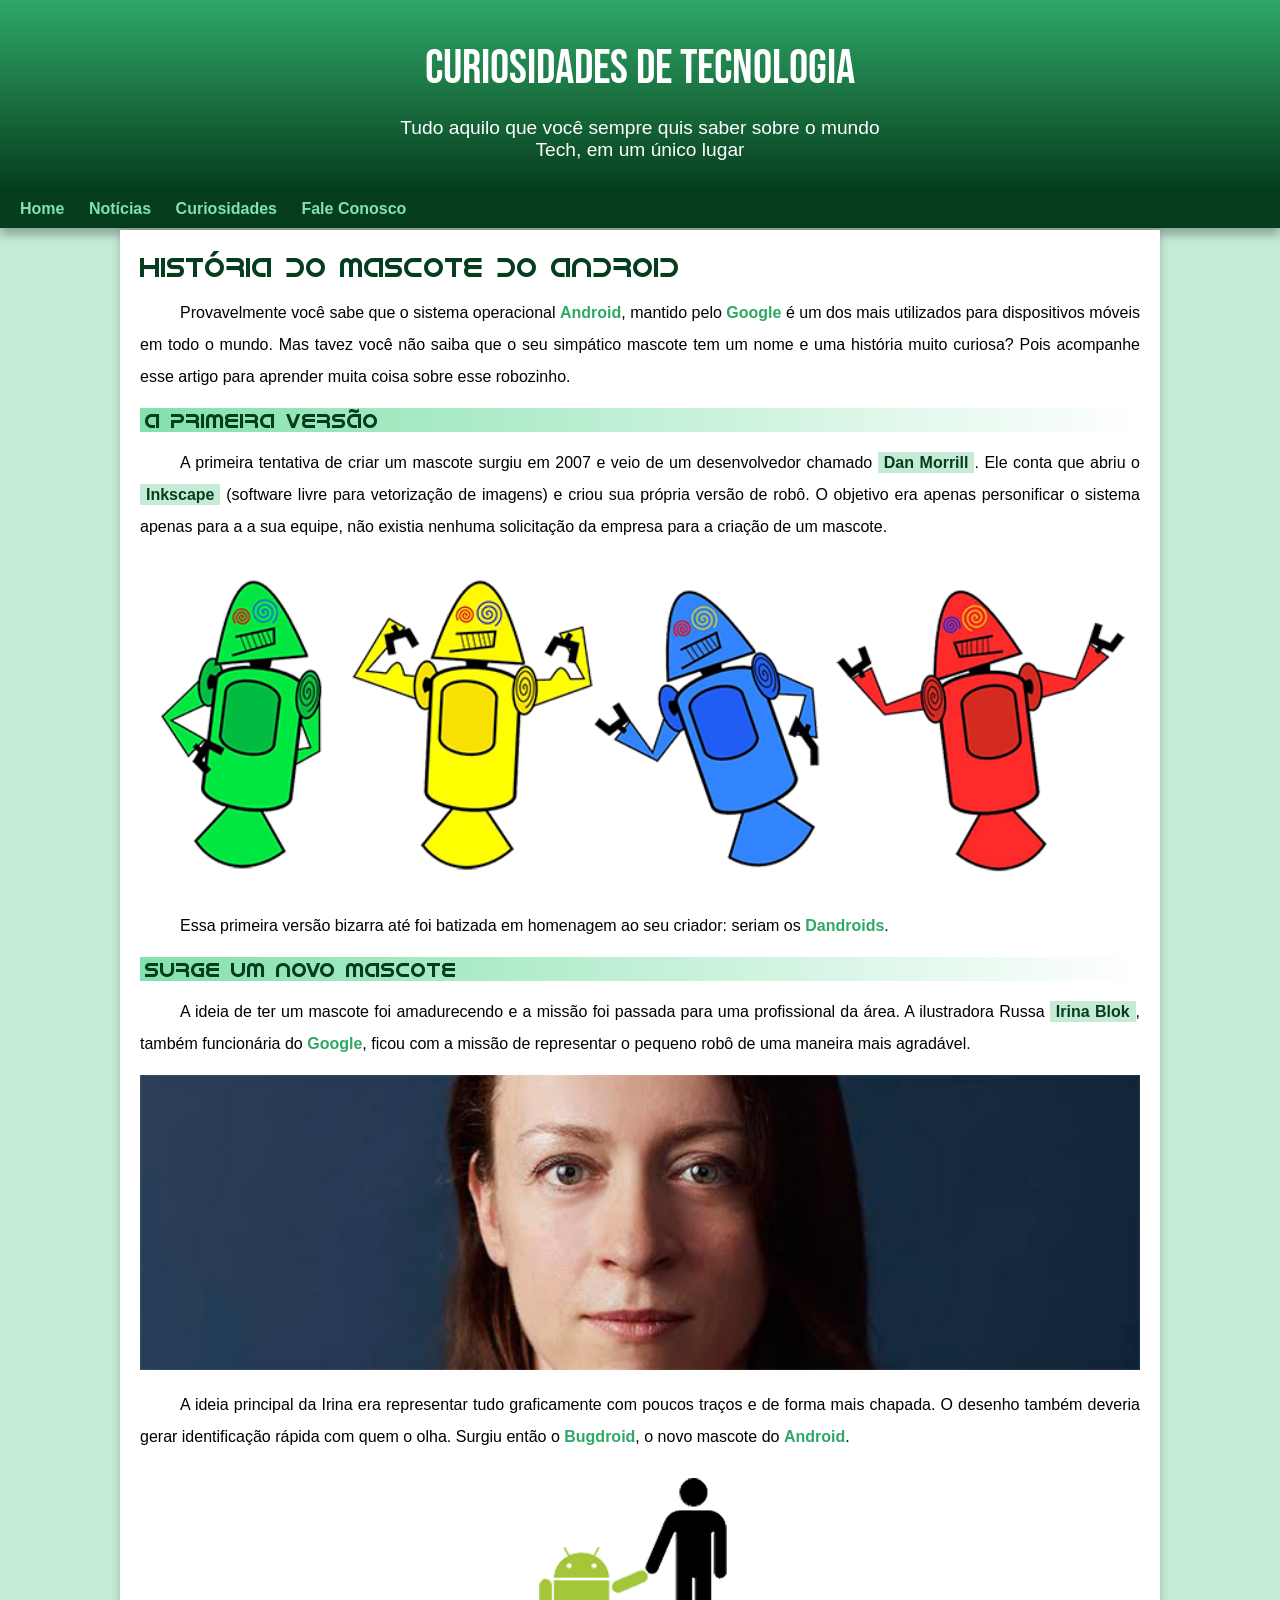
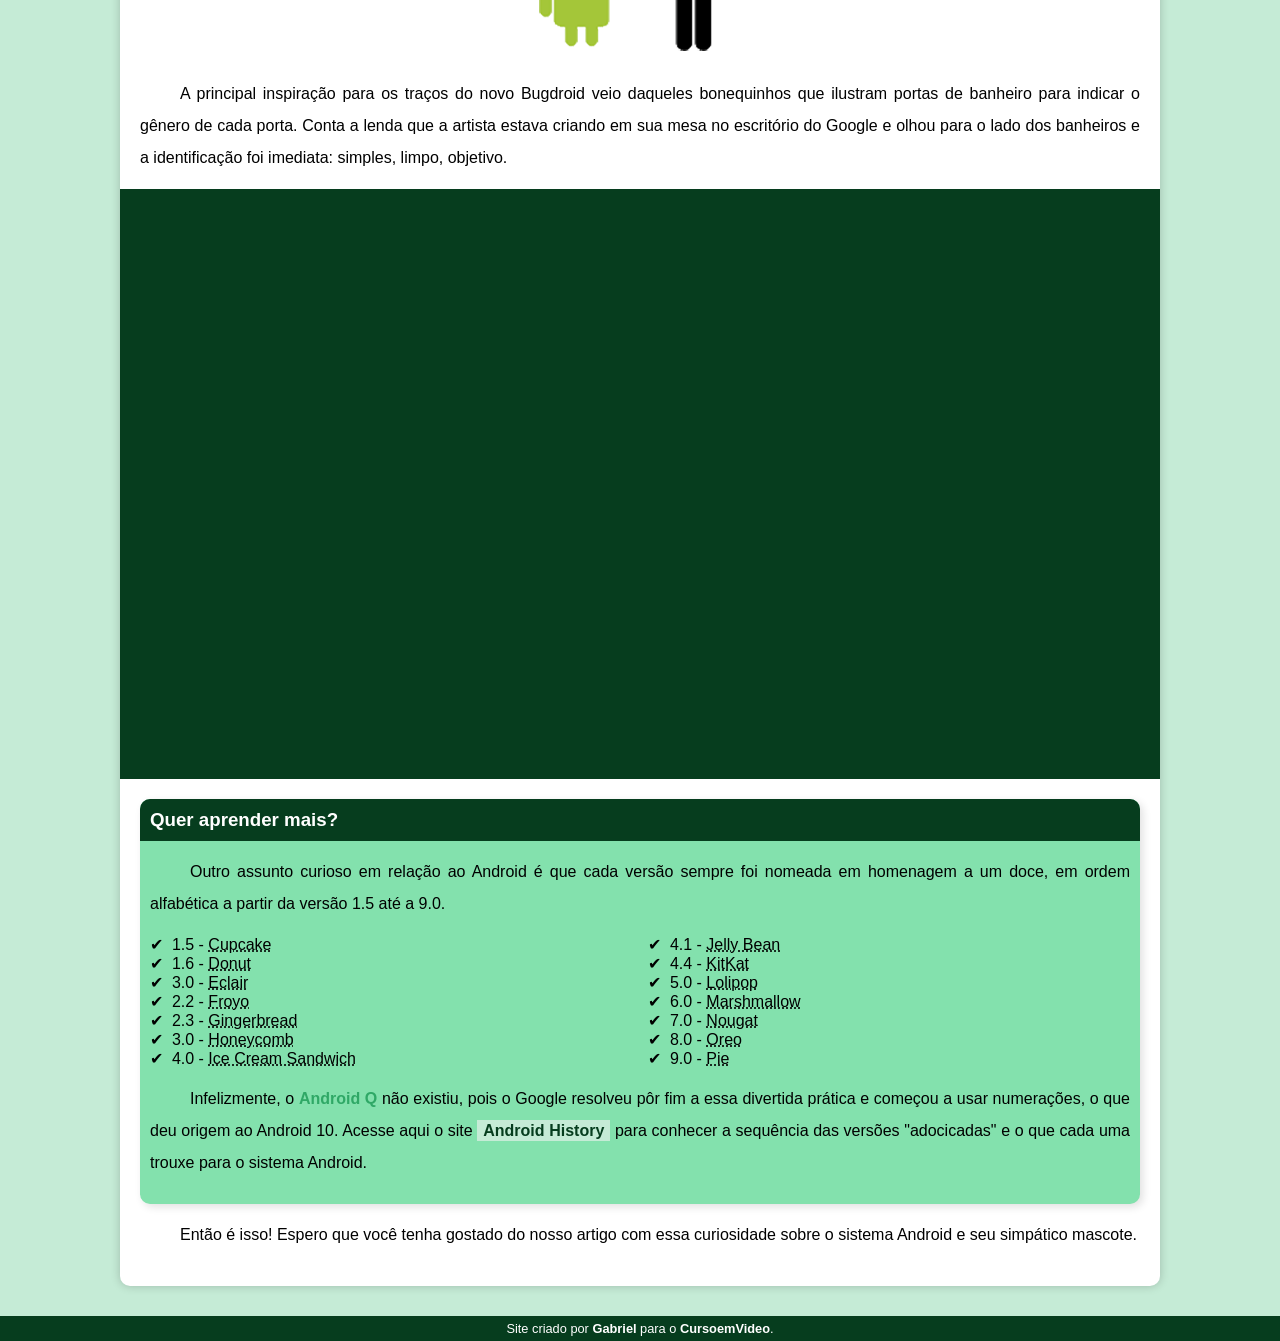
==== index.html @ 38464873 "att 2" ====
<!DOCTYPE html>
<html lang="pt-br">
<head>
    <meta charset="UTF-8">
    <meta http-equiv="X-UA-Compatible" content="IE=edge">
    <meta name="viewport" content="width=device-width, initial-scale=1.0">
    <title>Como surgiu o mascote do Android?</title>
    <link rel="shortcut icon" href="imagens/favicon.ico" type="image/x-icon">
    <link rel="stylesheet" href="estilo/style.css">
</head>
<body>
    <header>
        <h1>Curiosidades de Tecnologia</h1>
        <p>Tudo aquilo que você sempre quis saber sobre o mundo Tech, em um único lugar</p>
    </header>   
    <nav>
        <a href="#">Home</a>
        <a href="#">Notícias</a>
        <a href="#">Curiosidades</a>
        <a href="#">Fale Conosco</a>
    </nav> 
    <main>
        <article>
            <h1>História do Mascote do Android</h1>

            <p>Provavelmente você sabe que o sistema operacional <strong>Android</strong>, mantido pelo <strong>Google</strong> é um dos mais utilizados para dispositivos móveis em todo o mundo. Mas tavez você não saiba que o seu simpático mascote tem um nome e uma história muito curiosa? Pois acompanhe esse artigo para aprender muita coisa sobre esse robozinho.</p>

            <h2>A primeira versão</h2>

            <p>A primeira tentativa de criar um mascote surgiu em 2007 e veio de um desenvolvedor chamado <a href="https://androidcommunity.com/dan-morrill-shows-us-the-android-mascot-that-almost-was-20130103/" target="_blank">Dan Morrill</a>. Ele conta que abriu o <a href="https://inkscape.org/pt-br/" target="_blank">Inkscape</a> (software livre para vetorização de imagens) e criou sua própria versão de robô. O objetivo era apenas personificar o sistema apenas para a a sua equipe, não existia nenhuma solicitação da empresa para a criação de um mascote.</p>

            <picture>
                <source media="(max-width: 670px )" srcset="imagens/dan-droids-pq.png">
                <img src="imagens/dan-droids.png" alt="Primeira tentativa do mascote do Andoid">
            </picture>

            <p>Essa primeira versão bizarra até foi batizada em homenagem ao seu criador: seriam os <strong>Dandroids</strong>.</p>

            <h2>Surge um novo mascote</h2>

            <p>A ideia de ter um mascote foi amadurecendo e a missão foi passada para uma profissional da área. A ilustradora Russa <a href="https://www.irinablok.com/" target="_blank">Irina Blok</a>, também funcionária do <strong>Google</strong>, ficou com a missão de representar o pequeno robô de uma maneira mais agradável.</p>

            <picture>
                <source media="(max-width: 670px )" srcset="imagens/irina-blok-pq.jpg">
                <img src="imagens/irina-blok.jpg" alt="Irina Blok, criadora do Bugdroid">
            </picture>

            <p>A ideia principal da Irina era representar tudo graficamente com poucos traços e de forma mais chapada. O desenho também deveria gerar identificação rápida com quem o olha. Surgiu então o <strong>Bugdroid</strong>, o novo mascote do <strong>Android</strong>.</p>

            <img src="imagens/bugdroid.png" alt="Imagem do Bugdroid" class="pequena">

            <p>A principal inspiração para os traços do novo Bugdroid veio daqueles bonequinhos que ilustram portas de banheiro para indicar o gênero de cada porta. Conta a lenda que a artista estava criando em sua mesa no escritório do Google e olhou para o lado dos banheiros e a identificação foi imediata: simples, limpo, objetivo.</p>

            <div class="video"><iframe width="560" height="315" src="https://www.youtube.com/embed/l2UDgpLz20M" title="YouTube video player" frameborder="0" allow="accelerometer; autoplay; clipboard-write; encrypted-media; gyroscope; picture-in-picture" allowfullscreen></iframe></div>
            
            <aside>
                <h3>Quer aprender mais?</h3>

                <p>
                    Outro assunto curioso em relação ao Android é que cada versão sempre foi nomeada em homenagem a um doce, em ordem alfabética a partir da versão 1.5 até a 9.0.    
                </p>

                <ul>
                    <li>1.5 - <abbr title="Bolo de xícara">Cupcake</abbr></li>
                    <li>1.6 - <abbr title="Rosquinha">Donut</abbr></li>
                    <li>3.0 - <abbr title="Bomba">Eclair</abbr></li>
                    <li>2.2 - <abbr title="Iogurte congelado">Froyo</abbr></li>
                    <li>2.3 - <abbr title="Bolo de gengibre">Gingerbread</abbr></li>
                    <li>3.0 - <abbr title="Favo de mel">Honeycomb</abbr></li>
                    <li>4.0 - <abbr title="Sanduiche de sorvete">Ice Cream Sandwich</abbr></li>
                    <li>4.1 - <abbr title="Jujuba">Jelly Bean</abbr></li>
                    <li>4.4 - <abbr title="KitKat">KitKat</abbr></li>
                    <li>5.0 - <abbr title="Pirulito">Lolipop</abbr></li>
                    <li>6.0 - <abbr title="Marshmallow">Marshmallow</abbr></li>
                    <li>7.0 - <abbr title="Torrone">Nougat</abbr></li>
                    <li>8.0 - <abbr title="Oreo">Oreo</abbr></li>
                    <li>9.0 - <abbr title="Torta">Pie</abbr></li>
                </ul>

                <p>
                    Infelizmente, o <strong>Android Q</strong> não existiu, pois o Google resolveu pôr fim a essa divertida prática e começou a usar numerações, o que deu origem ao Android 10.
                    Acesse aqui o site <a href="https://www.android.com/intl/pt_pt/history/#/marshmallow" target="_blank">Android History</a> para conhecer a sequência das versões "adocicadas" e o que cada uma trouxe para o sistema Android.
                </p>
                
            </aside>

            <p>Então é isso! Espero que você tenha gostado do nosso artigo com essa curiosidade sobre o sistema Android e seu simpático mascote.</p>

        </article>
    </main>
    <footer>
        Site criado por <a href="#">Gabriel</a> para o <a href="#">CursoemVideo</a>.
    </footer>
</body>
</html>
---- estilo/style.css ----
@charset "UFT-8";

@import url('https://fonts.googleapis.com/css2?family=Bebas+Neue&display=swap');

@font-face {
    font-family: 'Android';
    src: url('../fontes/idroid.otf') format('opentype');
    font-weight: normal;
}

:root {
    --cor01: #C5EBD6;
    --cor02: #83e1ad;
    --cor03: #3ddc84;
    --cor04: #2fa866;
    --cor05: #063d1e;

    --fonte-padrao: Arial, Verdana, Helvetica, sans-serif;
    --fonte-destaque: "Bebas Neue", cursive;
    --fonte-android: "Android";
}

* {
    margin: 0px;
    padding: 0px;
}


body {
    background-color: var(--cor01) ;
    font-family: var(--fonte-padrao);
}

main p {
    margin: 15px 0px;
    text-align: justify;
    text-indent: 40px;
    line-height: 2em;
}

main strong {
    color: var(--cor04);
    font-weight: bold;   
}

main a {
    text-decoration: none;
    font-weight: bold;
    color: var(--cor05);
    background-color: var(--cor01);
    padding: 2px 6px;
}

main a:hover {
    text-decoration: underline;
    color: var(--cor04);
}

header {
    background-color: var(--cor05);
    min-height: 150px;
    padding-top: 40px;
    text-align: center;
    background-image: linear-gradient(to bottom, var(--cor04), var(--cor05));
}

header > h1 {
    color: white;
    font-family: var(--fonte-destaque);
    font-size: 3em;
    font-weight: normal;
    padding-bottom: 20px ;
}

header > p {
    color: white;
    font-family: var(--fonte-padrao);
    font-size: 1.2em;
    max-width: 500px;
    margin: auto;
    padding-right: 10px;
    padding-left: 10px;
    margin-bottom: 10px;
}

nav {
    background-color: var(--cor05);
    padding: 10px;
    box-shadow: 0px 7px 9px rgba(0, 0, 0, 0.281);
}

nav > a {
    color: var(--cor02);
    font-weight: bold;
    padding: 10px; 
    text-decoration: none;
    border-radius: 5px;
    transition-duration: 0.3s;
}

nav >a:hover {
    background-color: var(--cor03);
    color: var(--cor05);
}

main {
    background-color: white;
    min-width: 300px;
    max-width: 1000px;
    margin: auto;
    margin-bottom: 30px;
    padding: 20px;
    border-bottom-left-radius: 10px;
    border-bottom-right-radius: 10px;
    margin-top: 2px;
    box-shadow: 0px 0px 10px rgba(0, 0, 0, 0.205);
}

main img {
    width: 100%;
}

main img.pequena {
    max-width: 300px;
    margin: auto;
    display: block;
}

main  h1 {
    color: var(--cor05);
    font-family: var(--fonte-android);
    font-weight: normal;
    font-size: 1.7em;
}

main h2 {
    font-family: var(--fonte-android);
    font-size: 1.3em;
    color: var(--cor05);
    background-image: linear-gradient(to right, var(--cor02), transparent);
    text-indent: 5px;
    font-weight: normal;
}

div.video {
    background-color: var(--cor05);
    margin: 0px -20px 20px -20px;
    padding: 20px;
    padding-bottom: 57%;
    position: relative;
}

div.video > iframe {
    position: absolute;
    top: 5%;
    left: 5%;
    width: 90%;
    height: 90%;
}

aside {
    background-color: var(--cor02);
    padding: 10px;
    border-radius: 10px;
    box-shadow: 3px 3px 8px rgba(0, 0, 0, 0.123);
}

aside > h3 {
    background-color: var(--cor05);
    color: white;
    padding: 10px;
    margin: -10px -10px 0px -10px;
    border-radius: 10px 10px 0px 0px;
}

aside > ul {
    list-style-type: '\2714\00A0\00A0';
    list-style-position: inside;
    columns: 2;
}


footer {
    background-color: var(--cor05);
    color: white;
    text-align: center;
    font-size: 0.8em;
    padding: 5px;
}

footer a {
    color: white;
    font-weight: bolder;
    text-decoration: none;
}

footer a:hover {
    text-decoration: underline;
    color: var(--cor02);
}
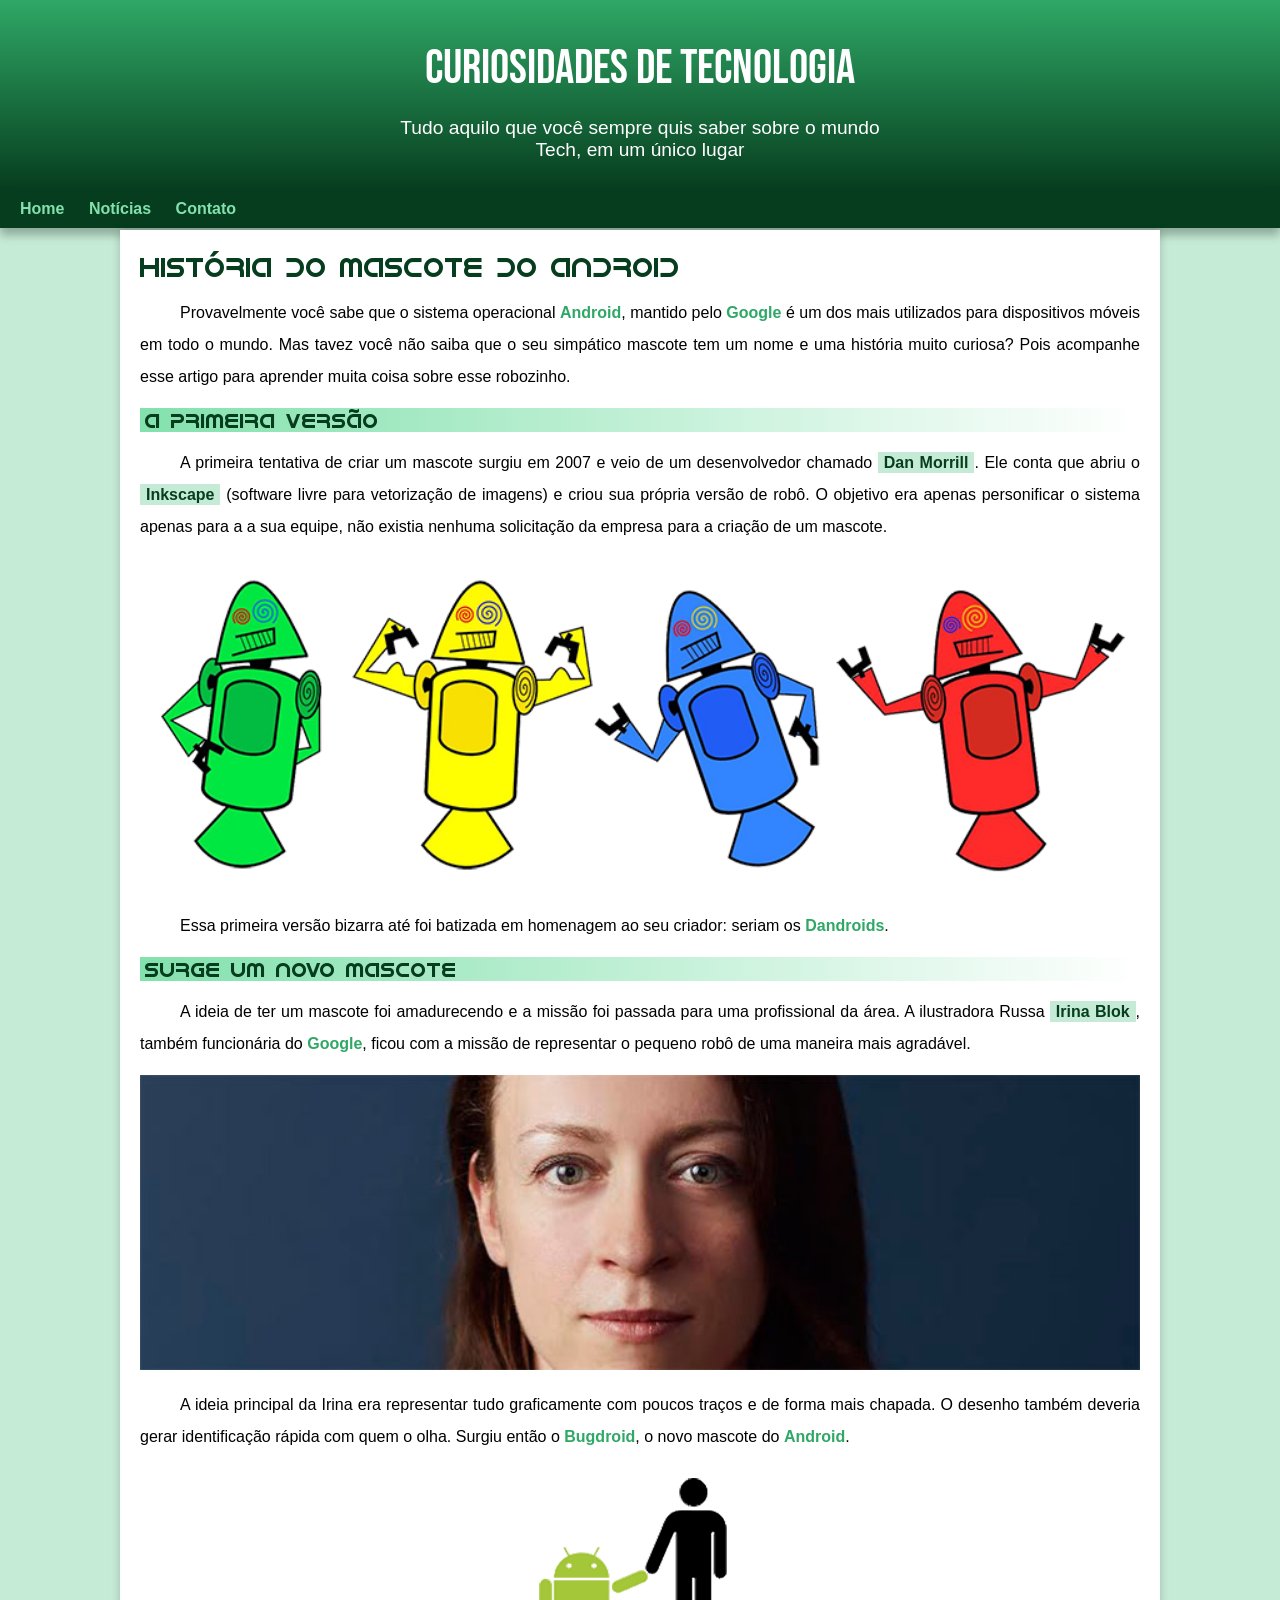
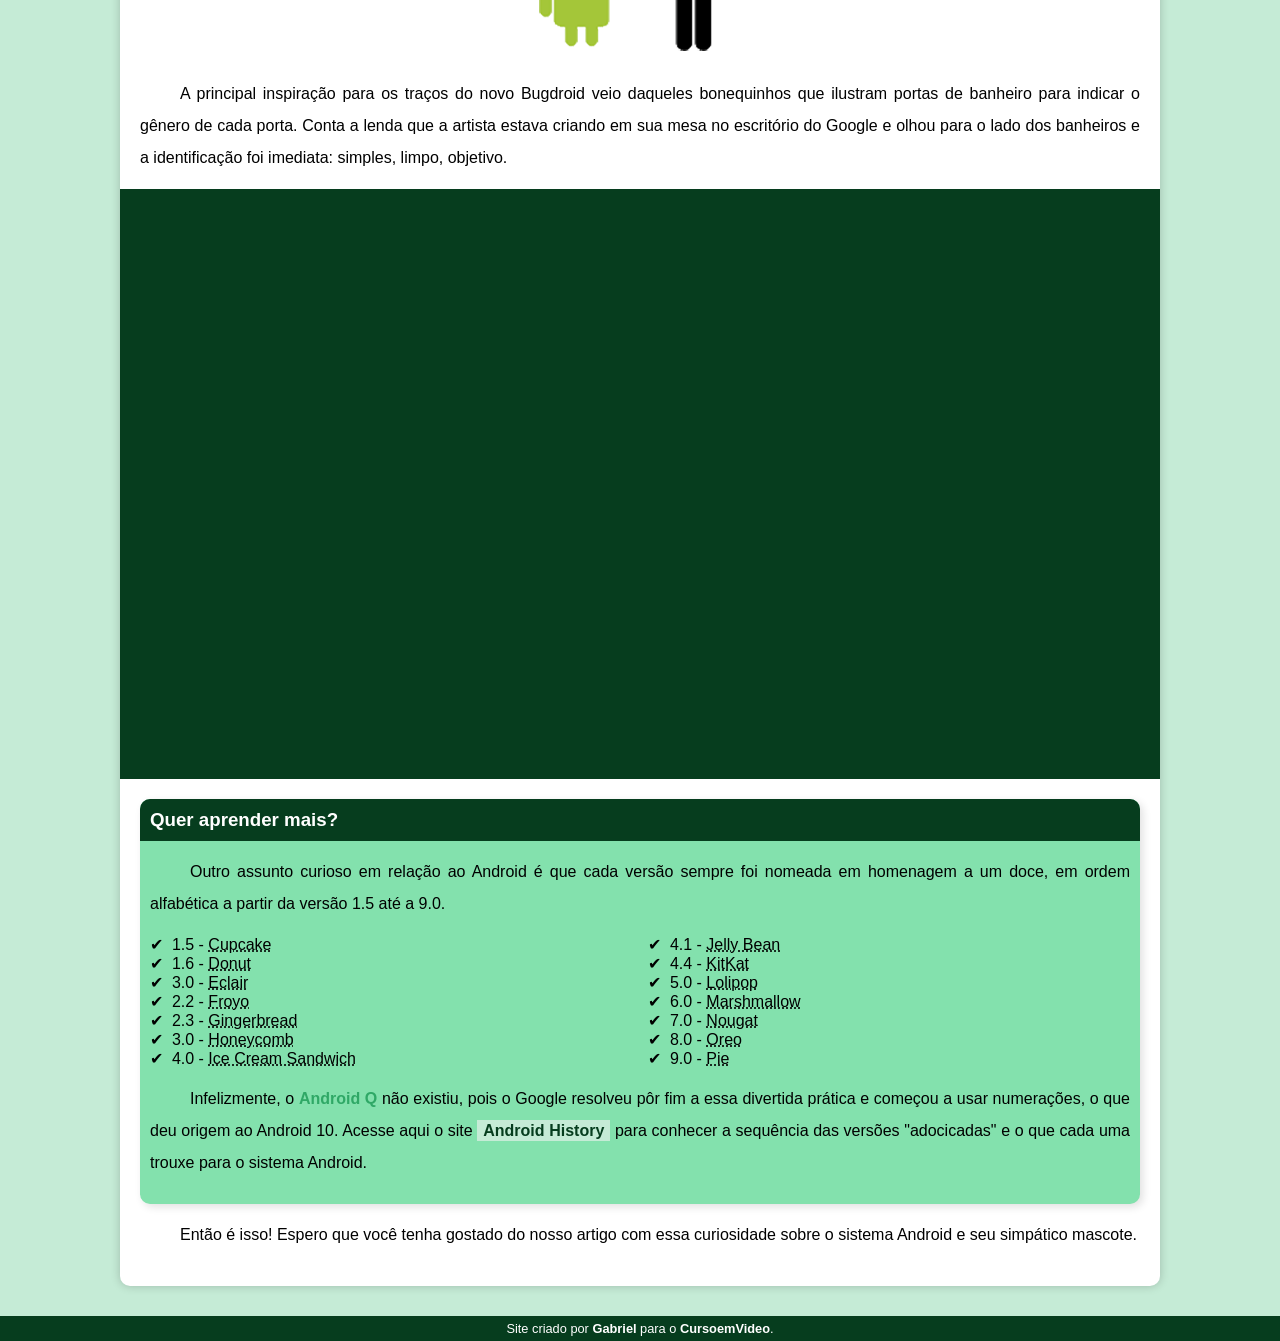
==== commit f866d4c4: "Correção do margin" ====
--- a/index.html
+++ b/index.html
@@ -16,8 +16,8 @@
     <nav>
         <a href="#">Home</a>
         <a href="#">Notícias</a>
-        <a href="#">Curiosidades</a>
-        <a href="#">Fale Conosco</a>
+        <a href="#">Contato</a>
+        
     </nav> 
     <main>
         <article>
--- a/estilo/style.css
+++ b/estilo/style.css
@@ -80,7 +80,7 @@
     margin: auto;
     padding-right: 10px;
     padding-left: 10px;
-    margin-bottom: 10px;
+    margin-bottom: 45px;
 }
 
 nav {
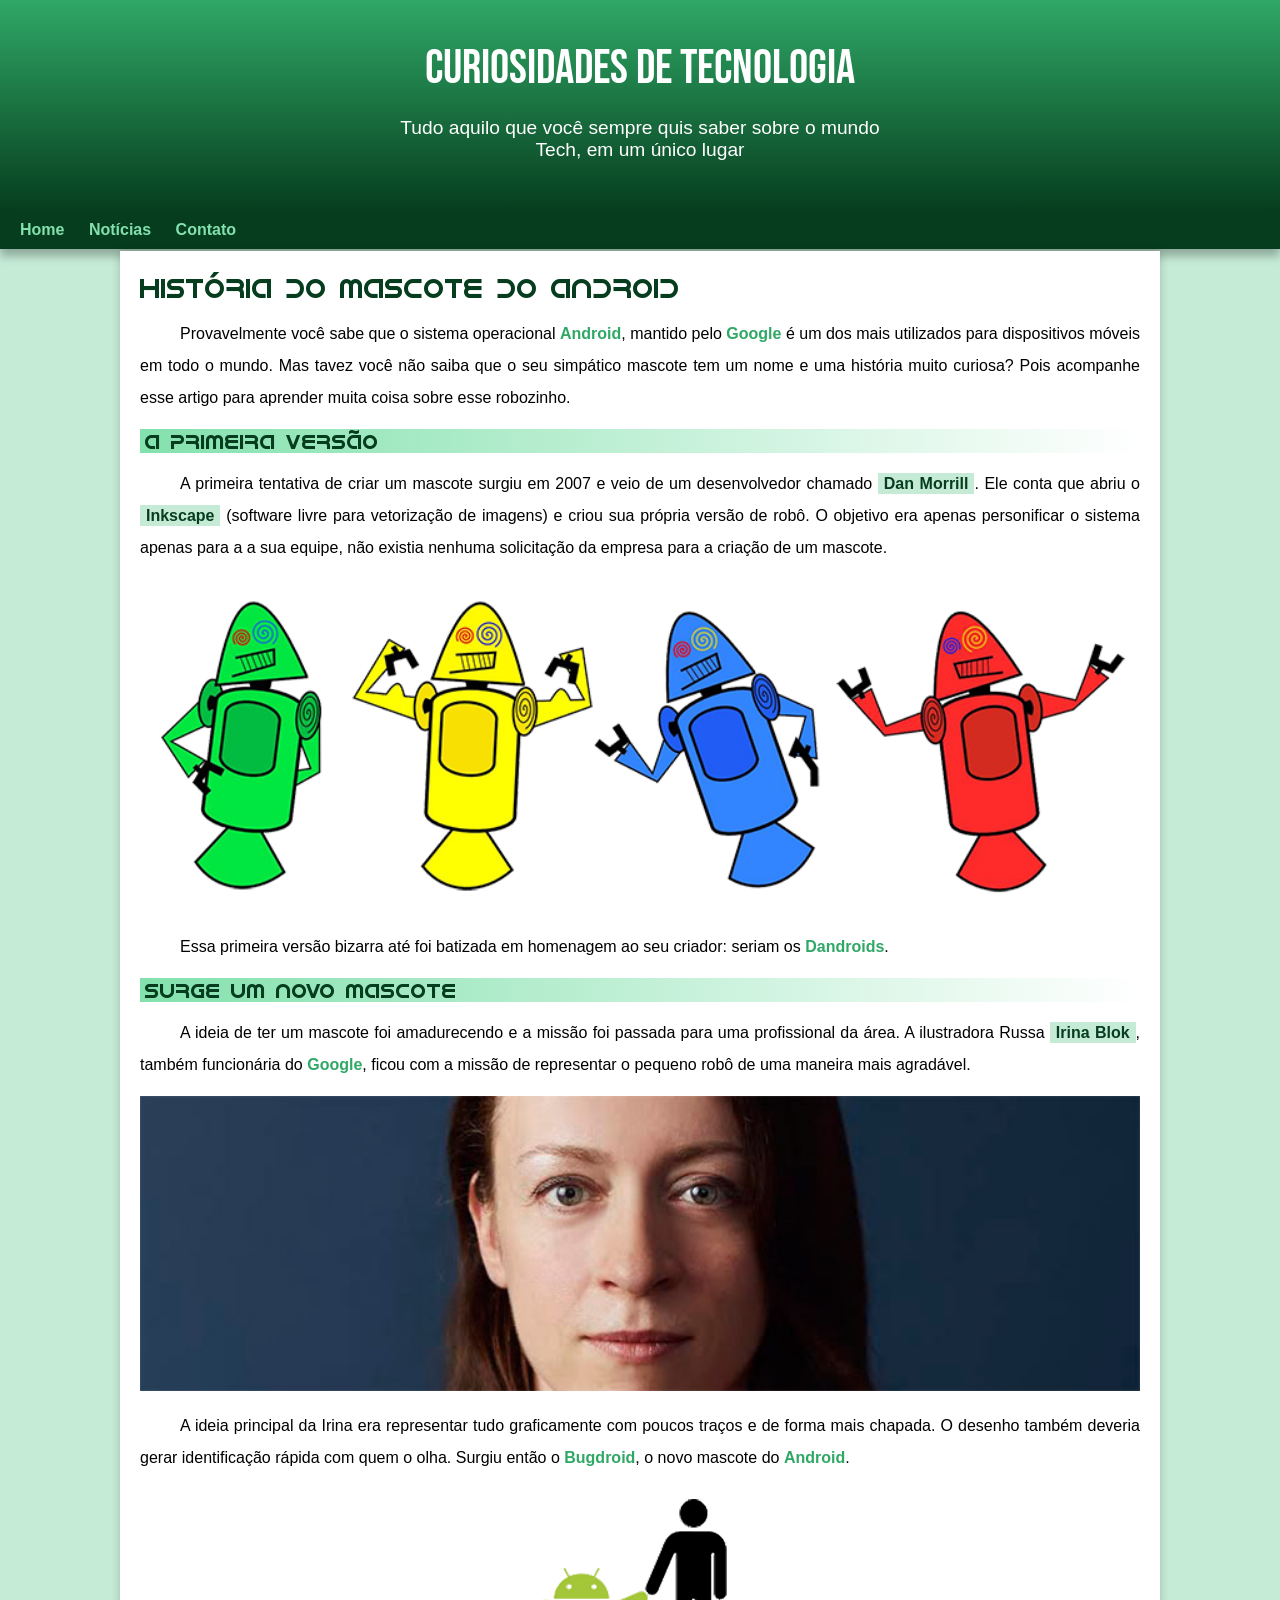
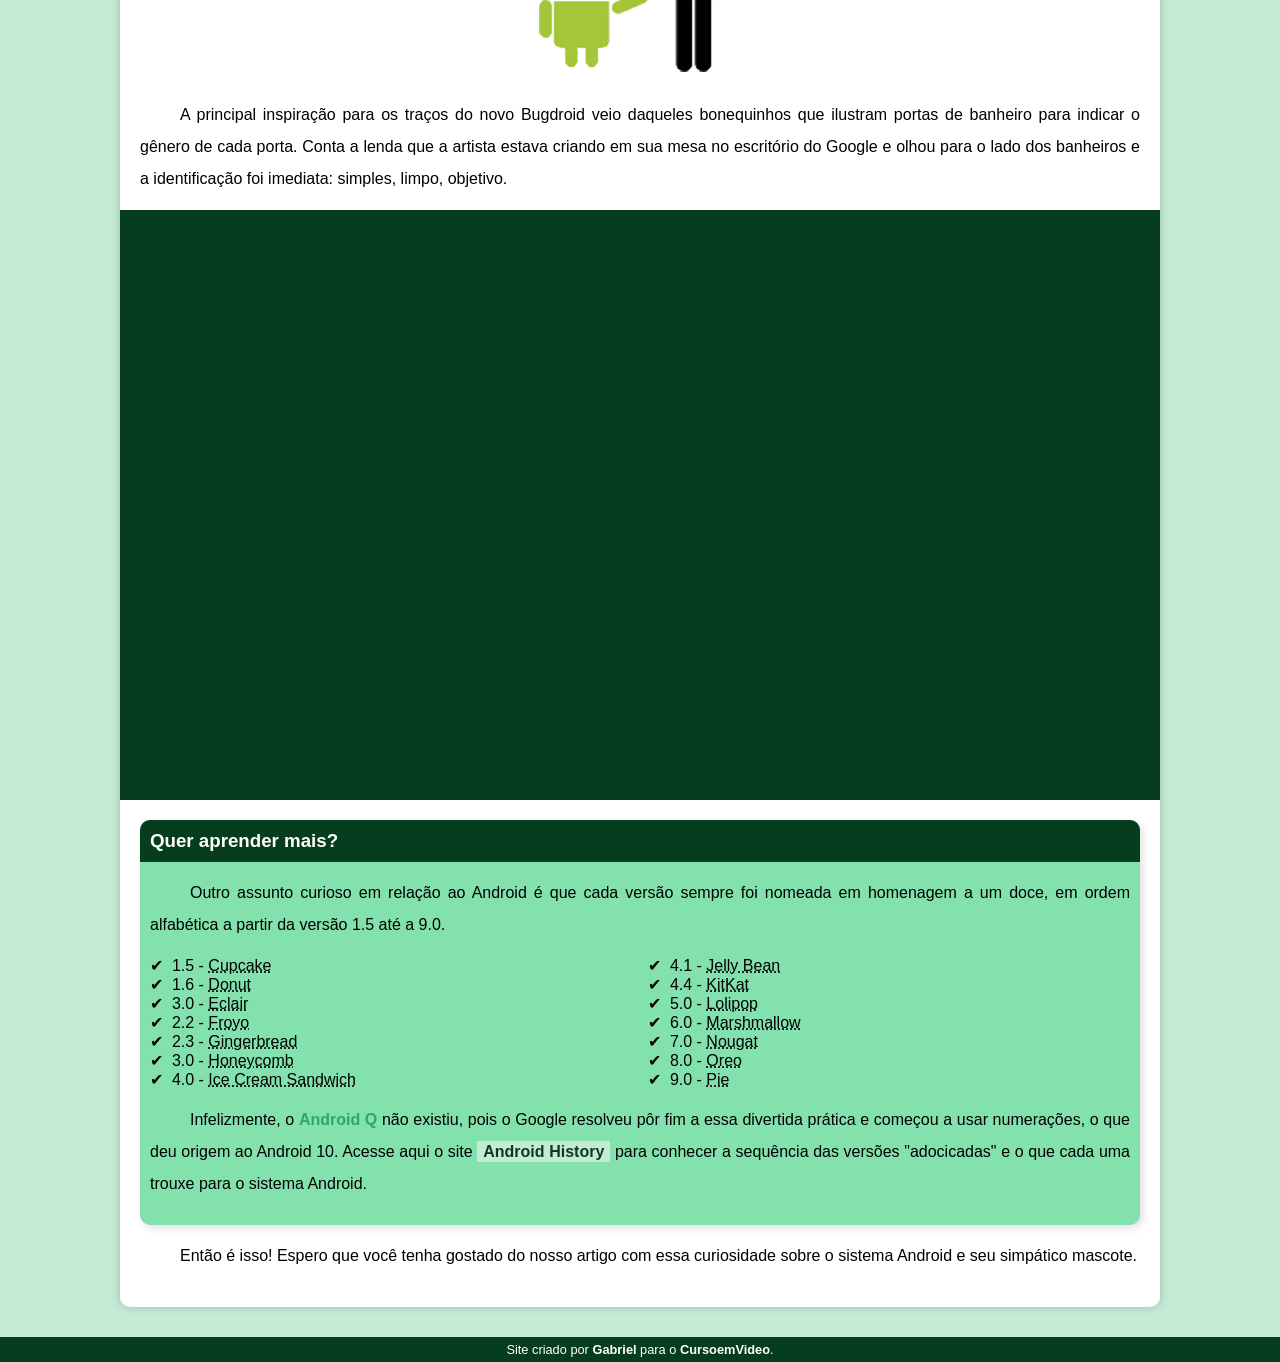
==== commit 59d778aa: "teste 3" ====
--- a/index.html
+++ b/index.html
@@ -14,6 +14,7 @@
         <p>Tudo aquilo que você sempre quis saber sobre o mundo Tech, em um único lugar</p>
     </header>   
     <nav>
+        
         <a href="#">Home</a>
         <a href="#">Notícias</a>
         <a href="#">Contato</a>
--- a/estilo/style.css
+++ b/estilo/style.css
@@ -72,7 +72,7 @@
     padding-bottom: 20px ;
 }
 
-header > p {
+header  p {
     color: white;
     font-family: var(--fonte-padrao);
     font-size: 1.2em;
@@ -80,7 +80,7 @@
     margin: auto;
     padding-right: 10px;
     padding-left: 10px;
-    margin-bottom: 45px;
+    padding-bottom: 50px;
 }
 
 nav {
